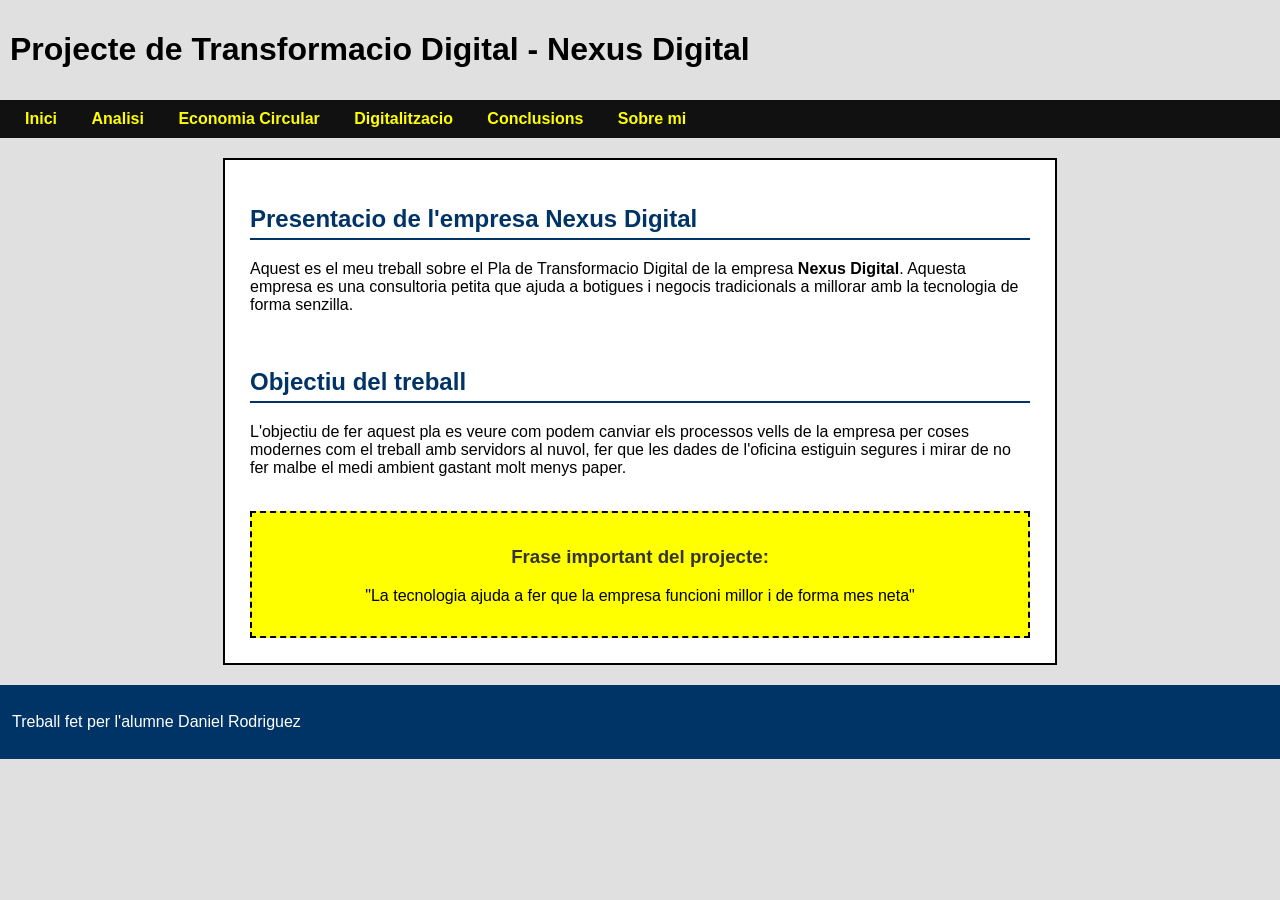
==== index.html @ d7dfcf37 "Add files via upload" ====
<!DOCTYPE html>
<html lang="ca">
<head>
    <meta charset="UTF-8">
    <title>Treball de PTD - Nexus Digital</title>
    <link rel="stylesheet" href="css/styles.css">
</head>
<body>

    <header>
        <h1>Projecte de Transformacio Digital - Nexus Digital</h1>
    </header>

    <nav>
        <a href="index.html">Inici</a>
        <a href="analisi.html">Analisi</a>
        <a href="economia-circular.html">Economia Circular</a>
        <a href="digitalitzacio.html">Digitalitzacio</a>
        <a href="conclusions.html">Conclusions</a>
        <a href="sobremi.html">Sobre mi</a>
    </nav>

    <main>
        <h2>Presentacio de l'empresa Nexus Digital</h2>
        <p>Aquest es el meu treball sobre el Pla de Transformacio Digital de la empresa <b>Nexus Digital</b>. Aquesta empresa es una consultoria petita que ajuda a botigues i negocis tradicionals a millorar amb la tecnologia de forma senzilla.</p>
        
        <br>
        
        <h2>Objectiu del treball</h2>
        <p>L'objectiu de fer aquest pla es veure com podem canviar els processos vells de la empresa per coses modernes com el treball amb servidors al nuvol, fer que les dades de l'oficina estiguin segures i mirar de no fer malbe el medi ambient gastant molt menys paper.</p>
        
        <br>
        
        <div style="background-color: yellow; color: black; padding: 15px; text-align: center; border: 2px dashed black;">
            <h3>Frase important del projecte:</h3>
            <p>"La tecnologia ajuda a fer que la empresa funcioni millor i de forma mes neta"</p>
        </div>
    </main>

    <footer>
        <p>Treball fet per l'alumne Daniel Rodriguez</p>
    </footer>

</body>
</html>
---- css/styles.css ----
body {
    font-family: Arial, Helvetica, sans-serif;
    background-color: #e0e0e0;
    margin: 0px;
    padding: 0px;
}
header {
    background-color: #e0e0e0;
    color: white
    text-align: center;
    padding: 10px;
}
nav{
    background-color: #111111;
    text-align center;
    padding: 10px;
}
nav a{
    color: #ffff00;
    text-decoration: none;
    padding: 0px 15px;
    display: inline-block;
    font-weight: bold;
}
nav a:hover {
    background-color: #444444;
    color: white;
}
main {
    width: 780px;
    margin: 20px auto;
    background-color: white;
    padding: 25px;
    border: 2px solid #000000;
}
h2 {
    color: #003366;
    border-bottom: 2px solid #003366;
    padding-bottom: 5px;
}
h3 {
    color: #333333;
}
footer {
    background-color: #003366;
    color: white;
    padding: 12px;
    margin-top 30px;
}
table {
    width: 100%;
    border: 3px solid #000000;
    border-collapse: colapse;
    margin-top: 15px;
    margin-bottom: 15px;
}
table th {
    background-color: #666666;
    color: white;
    border: 1px solid #000000;
    padding: 10px;
}
table td {
    border: 1px solid #000000;
    padding: 10px;
}
galeria img {

}
@media screen and (max-width: 600px) {
    main {
        width: 90%;
        padding: 15px;
    }
    nav a {
    display: block;
    border-bottom: 1px solid #333333;
    }
    galeria img {
    width: 80%;
    height: auto; 
    }
}
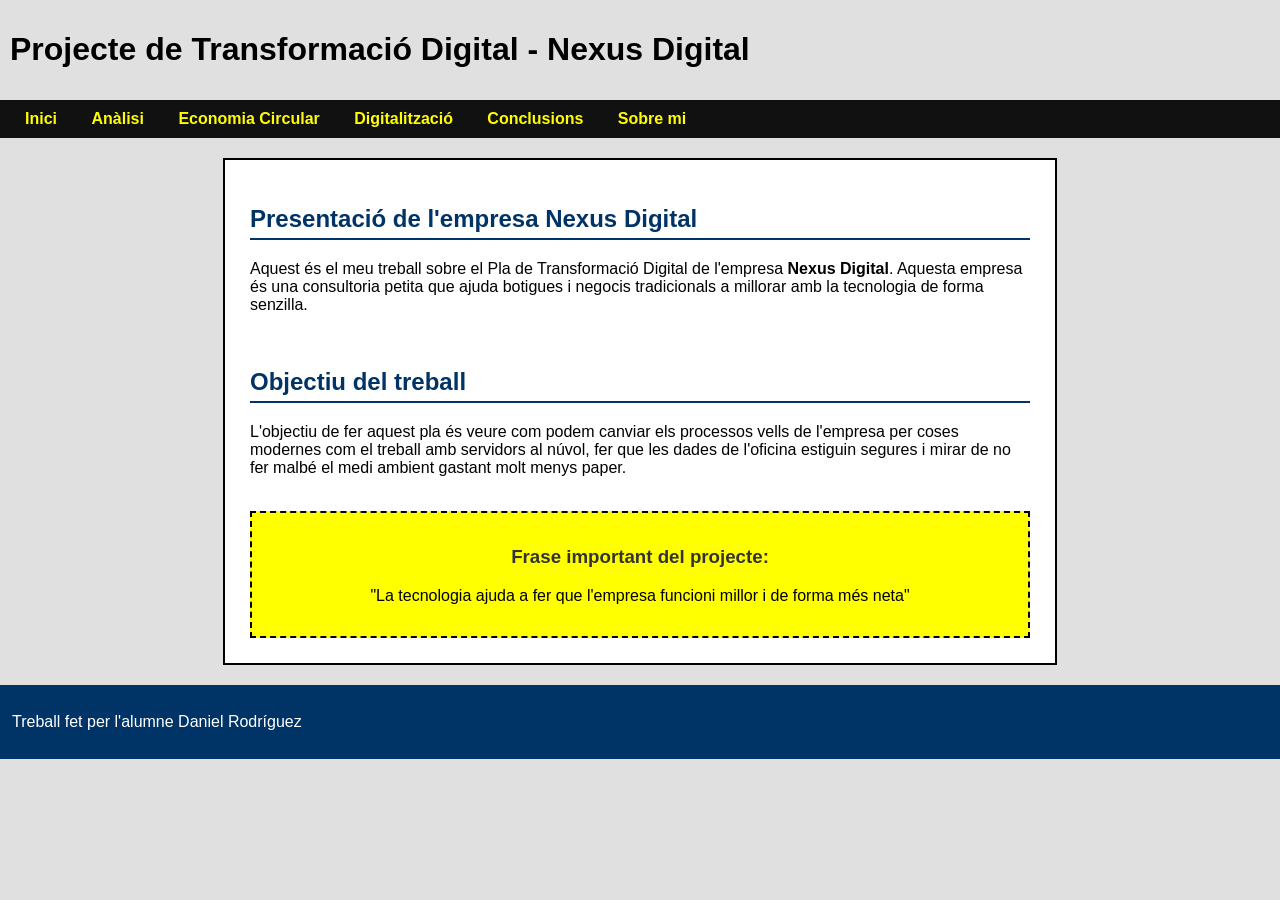
==== commit 33dd67af: "2" ====
--- a/index.html
+++ b/index.html
@@ -8,37 +8,37 @@
 <body>
 
     <header>
-        <h1>Projecte de Transformacio Digital - Nexus Digital</h1>
+        <h1>Projecte de Transformació Digital - Nexus Digital</h1>
     </header>
 
     <nav>
         <a href="index.html">Inici</a>
-        <a href="analisi.html">Analisi</a>
+        <a href="analisi.html">Anàlisi</a>
         <a href="economia-circular.html">Economia Circular</a>
-        <a href="digitalitzacio.html">Digitalitzacio</a>
+        <a href="digitalitzacio.html">Digitalització</a>
         <a href="conclusions.html">Conclusions</a>
         <a href="sobremi.html">Sobre mi</a>
     </nav>
 
     <main>
-        <h2>Presentacio de l'empresa Nexus Digital</h2>
-        <p>Aquest es el meu treball sobre el Pla de Transformacio Digital de la empresa <b>Nexus Digital</b>. Aquesta empresa es una consultoria petita que ajuda a botigues i negocis tradicionals a millorar amb la tecnologia de forma senzilla.</p>
+        <h2>Presentació de l'empresa Nexus Digital</h2>
+        <p>Aquest és el meu treball sobre el Pla de Transformació Digital de l'empresa <b>Nexus Digital</b>. Aquesta empresa és una consultoria petita que ajuda botigues i negocis tradicionals a millorar amb la tecnologia de forma senzilla.</p>
         
         <br>
         
         <h2>Objectiu del treball</h2>
-        <p>L'objectiu de fer aquest pla es veure com podem canviar els processos vells de la empresa per coses modernes com el treball amb servidors al nuvol, fer que les dades de l'oficina estiguin segures i mirar de no fer malbe el medi ambient gastant molt menys paper.</p>
+        <p>L'objectiu de fer aquest pla és veure com podem canviar els processos vells de l'empresa per coses modernes com el treball amb servidors al núvol, fer que les dades de l'oficina estiguin segures i mirar de no fer malbé el medi ambient gastant molt menys paper.</p>
         
         <br>
         
         <div style="background-color: yellow; color: black; padding: 15px; text-align: center; border: 2px dashed black;">
             <h3>Frase important del projecte:</h3>
-            <p>"La tecnologia ajuda a fer que la empresa funcioni millor i de forma mes neta"</p>
+            <p>"La tecnologia ajuda a fer que l'empresa funcioni millor i de forma més neta"</p>
         </div>
     </main>
 
     <footer>
-        <p>Treball fet per l'alumne Daniel Rodriguez</p>
+        <p>Treball fet per l'alumne Daniel Rodríguez</p>
     </footer>
 
 </body>
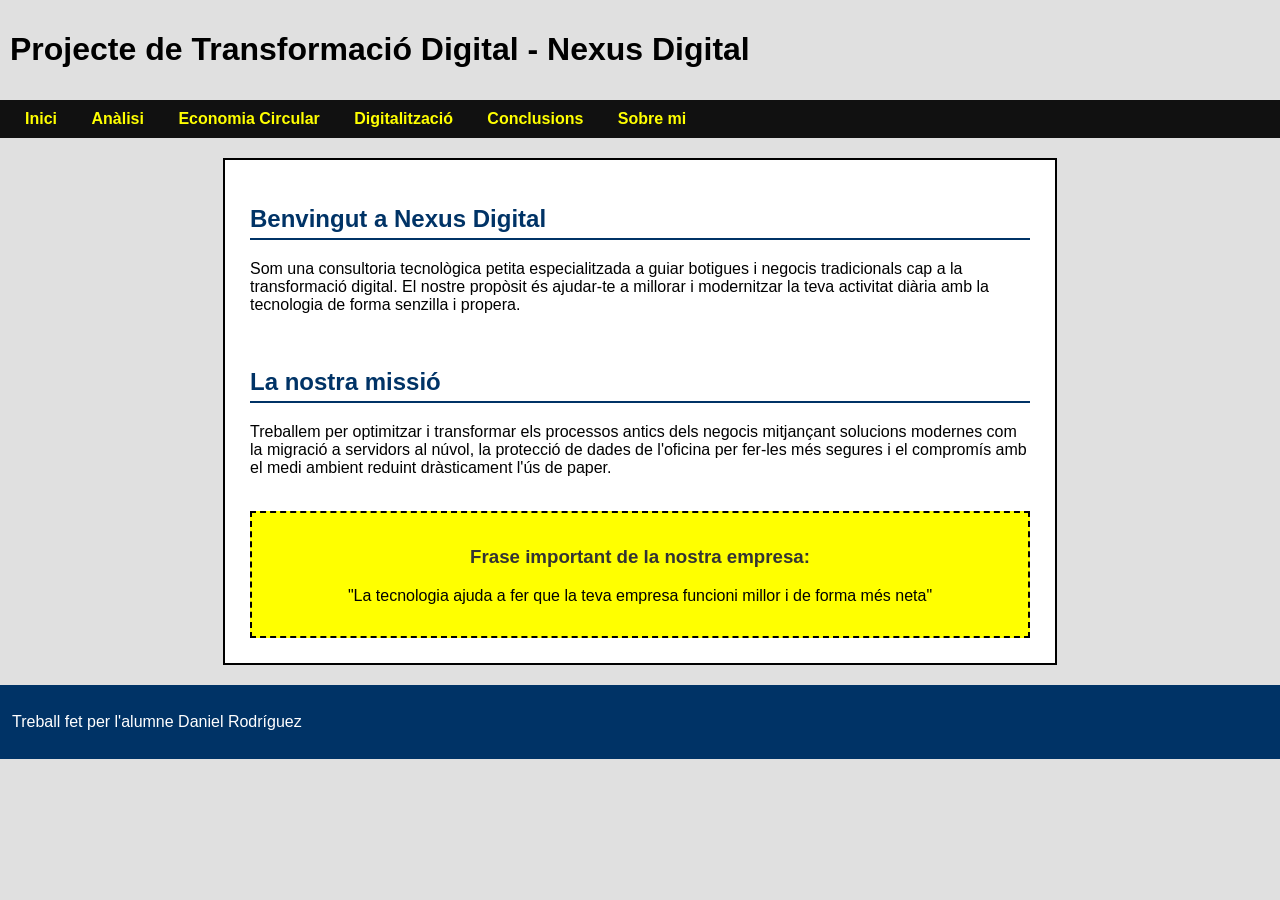
==== commit b371c937: "dani" ====
--- a/index.html
+++ b/index.html
@@ -2,7 +2,7 @@
 <html lang="ca">
 <head>
     <meta charset="UTF-8">
-    <title>Treball de PTD - Nexus Digital</title>
+    <title>Benvingut a Nexus Digital</title>
     <link rel="stylesheet" href="css/styles.css">
 </head>
 <body>
@@ -21,19 +21,19 @@
     </nav>
 
     <main>
-        <h2>Presentació de l'empresa Nexus Digital</h2>
-        <p>Aquest és el meu treball sobre el Pla de Transformació Digital de l'empresa <b>Nexus Digital</b>. Aquesta empresa és una consultoria petita que ajuda botigues i negocis tradicionals a millorar amb la tecnologia de forma senzilla.</p>
+        <h2>Benvingut a Nexus Digital</h2>
+        <p>Som una consultoria tecnològica petita especialitzada a guiar botigues i negocis tradicionals cap a la transformació digital. El nostre propòsit és ajudar-te a millorar i modernitzar la teva activitat diària amb la tecnologia de forma senzilla i propera.</p>
         
         <br>
         
-        <h2>Objectiu del treball</h2>
-        <p>L'objectiu de fer aquest pla és veure com podem canviar els processos vells de l'empresa per coses modernes com el treball amb servidors al núvol, fer que les dades de l'oficina estiguin segures i mirar de no fer malbé el medi ambient gastant molt menys paper.</p>
+        <h2>La nostra missió</h2>
+        <p>Treballem per optimitzar i transformar els processos antics dels negocis mitjançant solucions modernes com la migració a servidors al núvol, la protecció de dades de l'oficina per fer-les més segures i el compromís amb el medi ambient reduint dràsticament l'ús de paper.</p>
         
         <br>
         
         <div style="background-color: yellow; color: black; padding: 15px; text-align: center; border: 2px dashed black;">
-            <h3>Frase important del projecte:</h3>
-            <p>"La tecnologia ajuda a fer que l'empresa funcioni millor i de forma més neta"</p>
+            <h3>Frase important de la nostra empresa:</h3>
+            <p>"La tecnologia ajuda a fer que la teva empresa funcioni millor i de forma més neta"</p>
         </div>
     </main>
 
